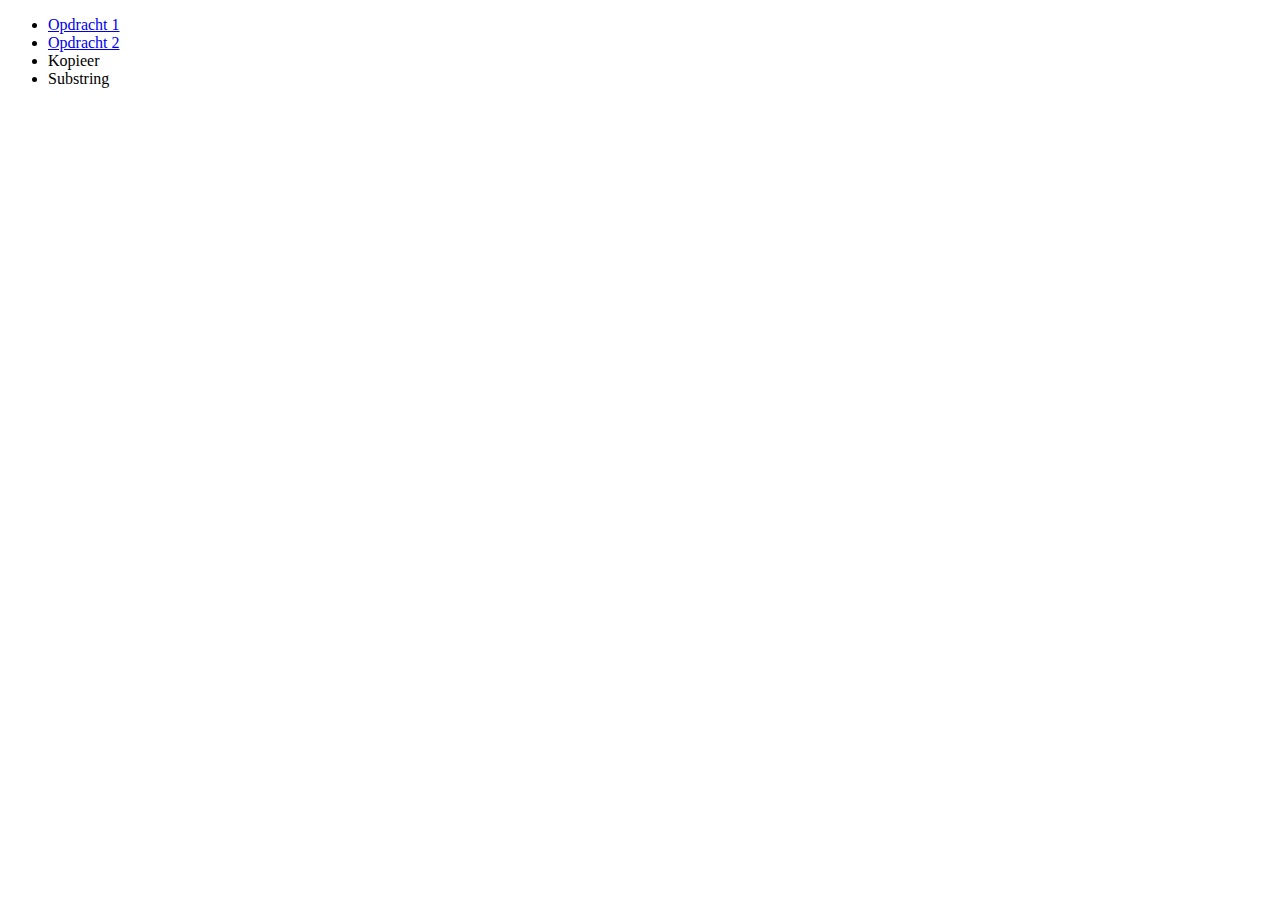
==== Labo2SEM2/index.html @ 497297bc "Labo 2 sem2" ====
<!DOCTYPE html>
<html lang="nl">
<head>
    <meta charset="UTF-8">
    <title>Labo 2 Semester 2</title>
</head>
<body>
<ul>
    <li><a href="opdracht1/index.html">Opdracht 1</a></li>
    <li><a href="Opdracht2/index.html">Opdracht 2</a></li>
    <li><a>Kopieer</a></li>
    <li><a>Substring</a></li>
</ul>
</body>
</html>
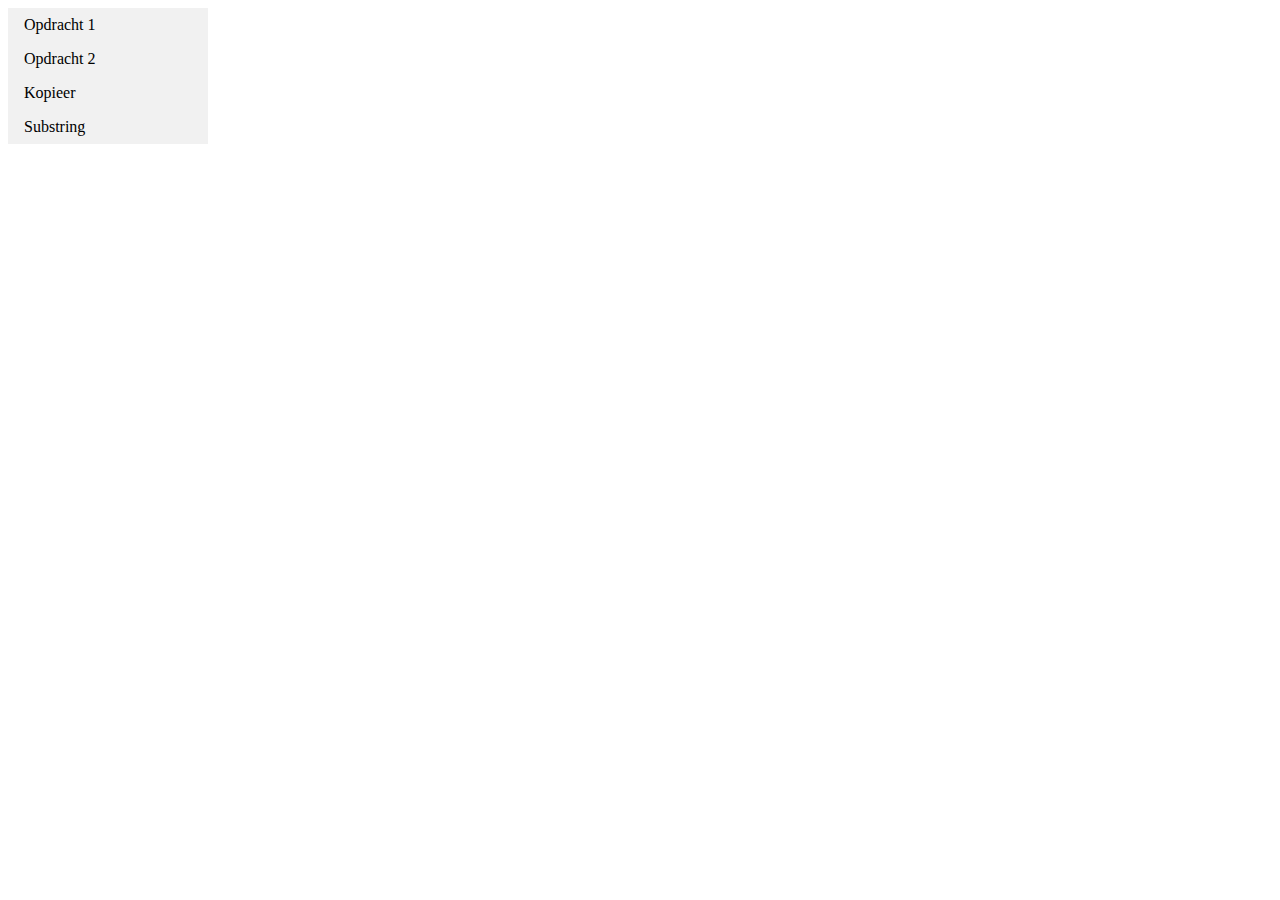
==== commit d4bd1796: "style" ====
--- a/Labo2SEM2/index.html
+++ b/Labo2SEM2/index.html
@@ -3,13 +3,14 @@
 <head>
     <meta charset="UTF-8">
     <title>Labo 2 Semester 2</title>
+    <link rel="stylesheet" type="text/css" href="style/style.css">
 </head>
 <body>
 <ul>
     <li><a href="opdracht1/index.html">Opdracht 1</a></li>
     <li><a href="Opdracht2/index.html">Opdracht 2</a></li>
-    <li><a>Kopieer</a></li>
-    <li><a>Substring</a></li>
+    <li><a href="kopieer/index.html">Kopieer</a></li>
+    <li><a href="substrings/index.html">Substring</a></li>
 </ul>
 </body>
 </html>--- a/Labo2SEM2/style/style.css
+++ b/Labo2SEM2/style/style.css
@@ -0,0 +1,19 @@
+ul {
+    list-style-type: none;
+    margin: 0;
+    padding: 0;
+    width: 200px;
+    background-color: #f1f1f1;
+}
+
+li a {
+    display: block;
+    color: #000;
+    padding: 8px 16px;
+    text-decoration: none;
+}
+
+li a:hover {
+    background-color: #555;
+    color: white;
+}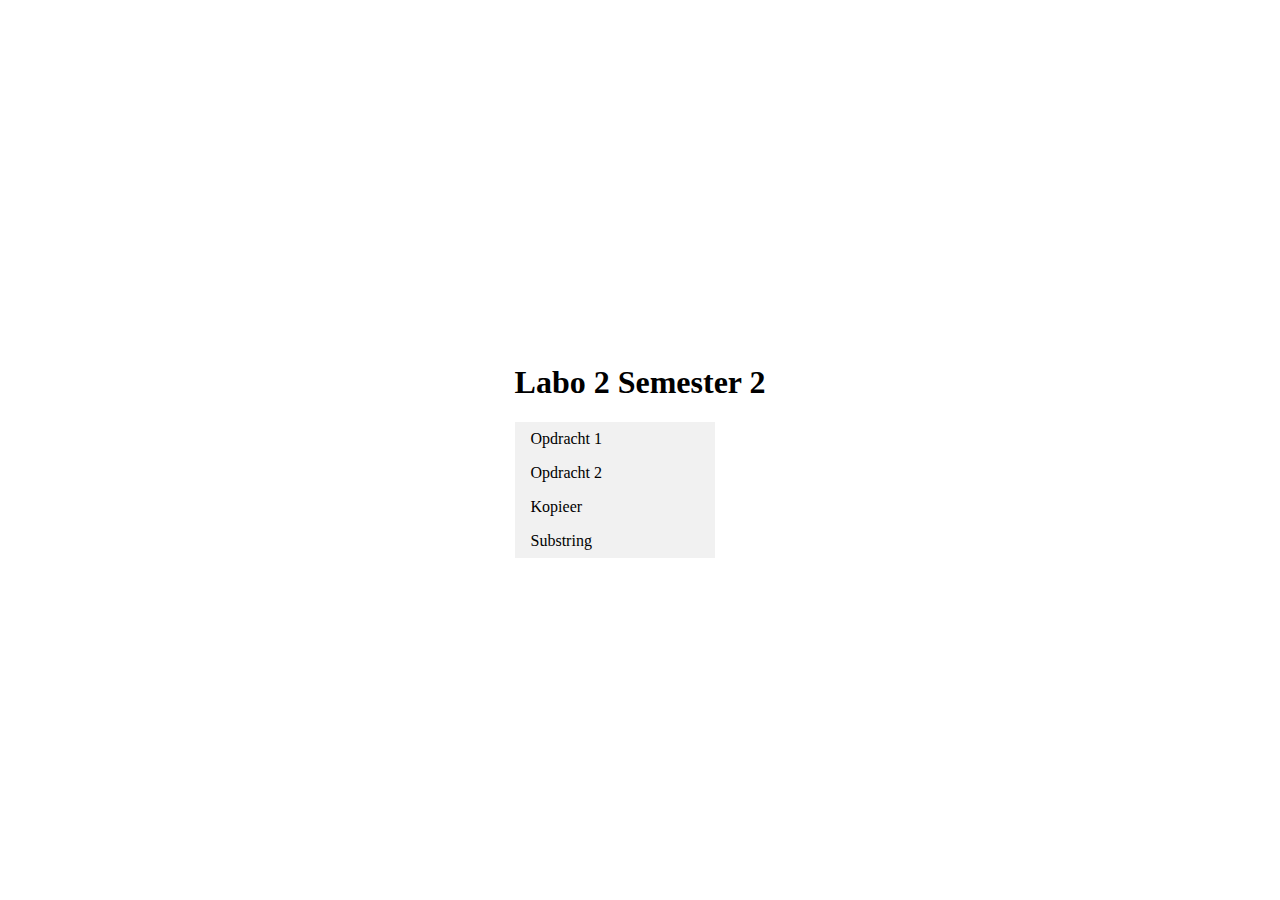
==== commit d6ed26a5: "layout" ====
--- a/Labo2SEM2/index.html
+++ b/Labo2SEM2/index.html
@@ -6,6 +6,7 @@
     <link rel="stylesheet" type="text/css" href="style/style.css">
 </head>
 <body>
+<h1>Labo 2 Semester 2</h1>
 <ul>
     <li><a href="opdracht1/index.html">Opdracht 1</a></li>
     <li><a href="Opdracht2/index.html">Opdracht 2</a></li>
--- a/Labo2SEM2/style/style.css
+++ b/Labo2SEM2/style/style.css
@@ -1,3 +1,17 @@
+html, body {
+    height: 100%;
+}
+
+html {
+    display: table;
+    margin: auto;
+}
+
+body {
+    display: table-cell;
+    vertical-align: middle;
+}
+
 ul {
     list-style-type: none;
     margin: 0;
@@ -16,4 +30,4 @@
 li a:hover {
     background-color: #555;
     color: white;
-}+}
